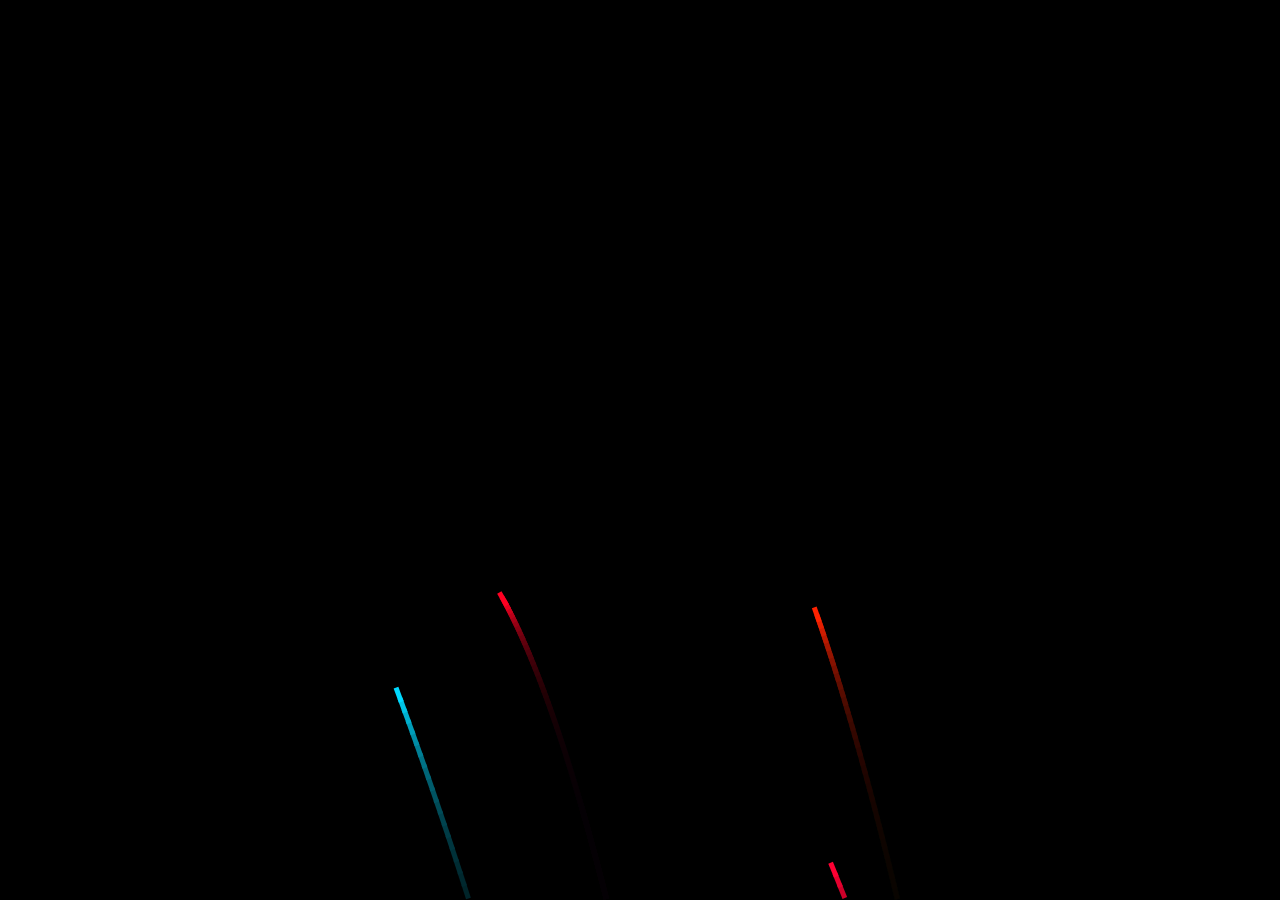
==== courtShip.html @ 39f08c82 "1.0.0" ====
<!DOCTYPE html>
<html lang="en" >
<head>
<meta charset="UTF-8">
<title>所有晦暗都留给过往，从遇见你开始，凛冬散尽，星河长明。</title>
<link rel="stylesheet" href="css/style.css">
</head>
<body>
<div style="text-align:center;clear:both;">
<script src="/gg_bd_ad_720x90.js" type="text/javascript"></script>
<script src="/follow.js" type="text/javascript"></script>
</div>
<canvas></canvas>
<canvas></canvas>
<canvas></canvas>
<script  src="js/ilover.js"></script>
</body>
</html>
---- css/style.css ----
body {
  margin: 0;
  background: black;
}
canvas {
  position: absolute;
}
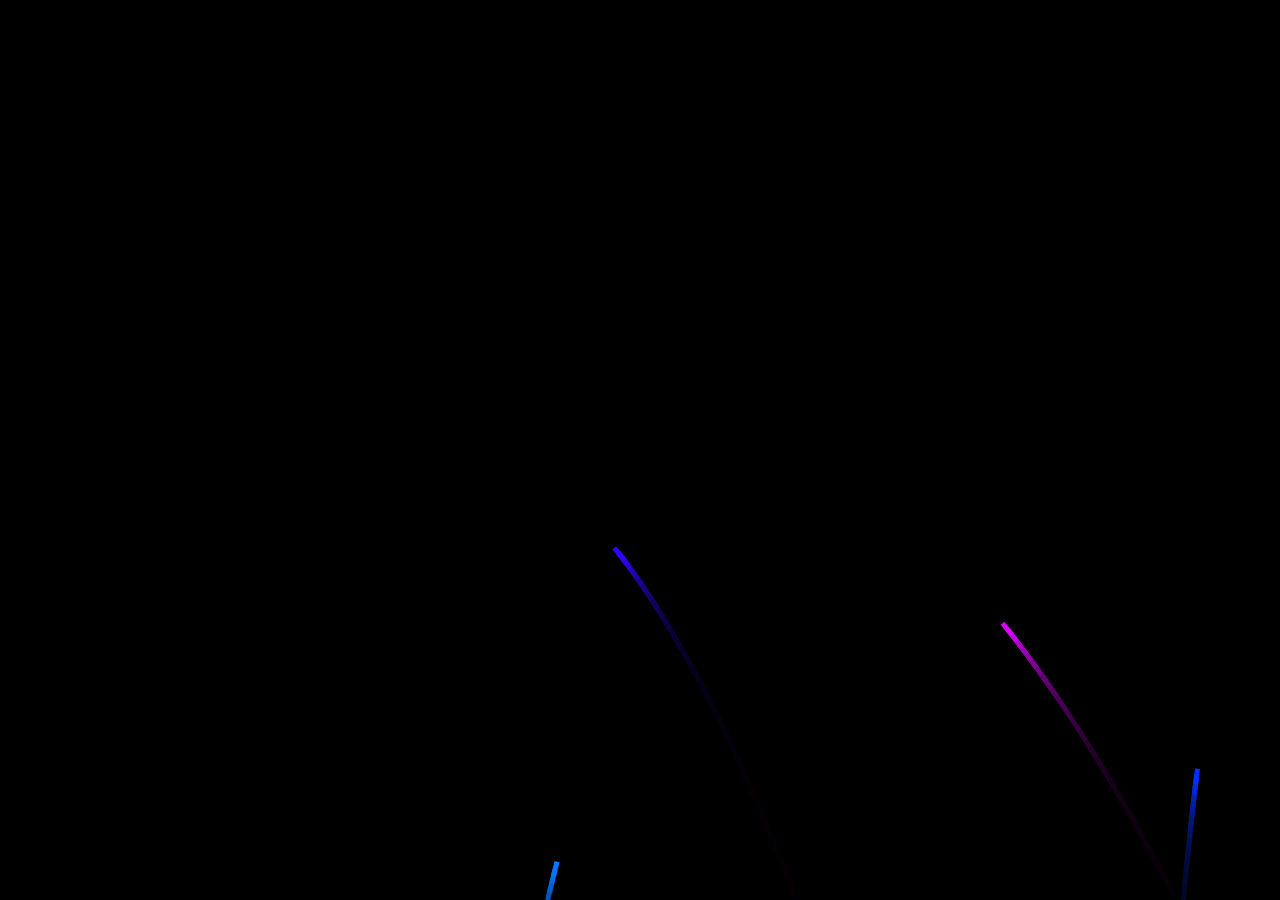
==== commit ae0e3403: "新增:音乐" ====
--- a/courtShip.html
+++ b/courtShip.html
@@ -6,6 +6,9 @@
 <link rel="stylesheet" href="css/style.css">
 </head>
 <body>
+    <audio controls autoplay loop class="audioattr" style='display:none;'>
+		<source	src="http://nplus-test.oss-cn-hangzhou.aliyuncs.com/sirio/%E9%99%88%E5%B0%8F%E6%98%A5%20-%20%E7%9B%B8%E4%BE%9D%E4%B8%BA%E5%91%BD.mp3">
+	</audio>
 <div style="text-align:center;clear:both;">
 <script src="/gg_bd_ad_720x90.js" type="text/javascript"></script>
 <script src="/follow.js" type="text/javascript"></script>
@@ -13,6 +16,19 @@
 <canvas></canvas>
 <canvas></canvas>
 <canvas></canvas>
-<script  src="js/ilover.js"></script>
+	<script src="https://cdn.staticfile.org/jquery/1.10.2/jquery.min.js"></script>
+    <script  src="js/ilover.js"></script>
+    <script>
+        $(document).ready(function () {
+            var num=1
+            setInterval(() => {
+                num+=1
+                console.log('num',num)
+                if(num>=60){
+                    window.location.href='./albumn.html'
+                }
+            }, 1000);
+        });
+    </script>
 </body>
 </html>
